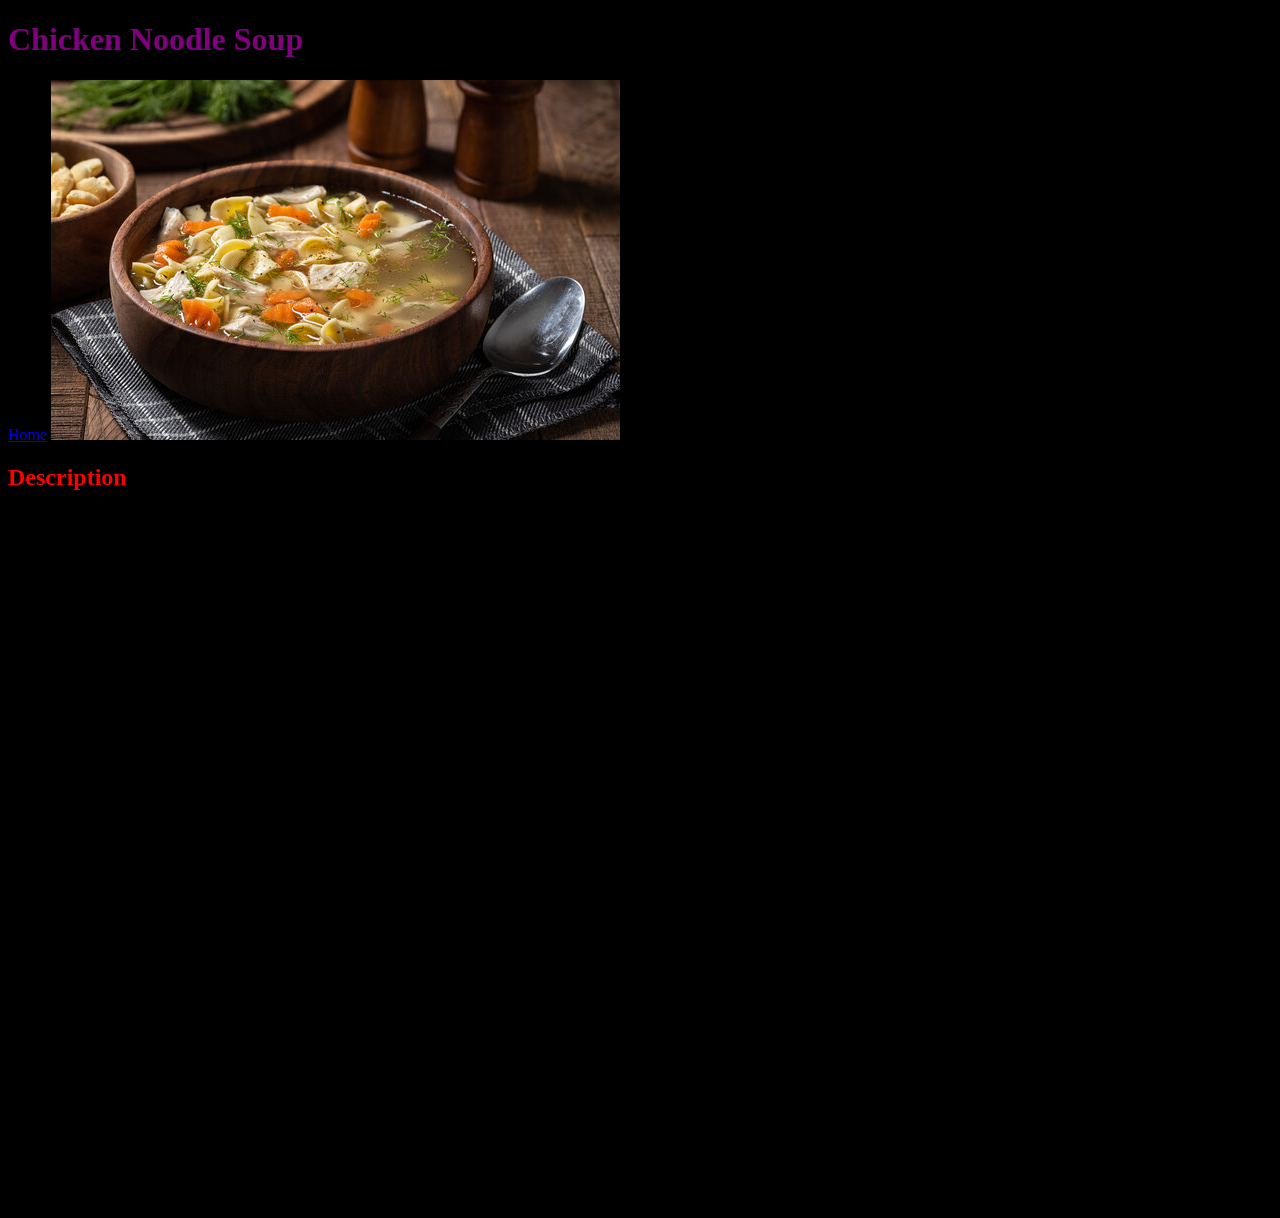
==== recipes/Chicken_Noodle_Soup.html @ a212b7c7 "Added description class declaration to all recipe pages updated description color to red" ====
<!DOCTYPE html>
<html lang="en">
    <head>
        <meta charset="UTF-8">
        <meta name="viewport" content="width=device-width, initial-scale=1.0">
        <link rel="stylesheet" href="../styles.css">
        <title>Chicken Noodle Soup</title>
    </head>
    <body>
        <h1 class="page_title">Chicken Noodle Soup</h1>
        <a href="../index.html">Home</a>
        <img src="../images/Chicken_Noodle_Soup.jpg" alt="Chicken Noodle Soup">

        <h2 class="description">Description</h2>
        <p>
            Chicken Noodle Soup is a hearty delicious meal. Great for cool winter 
            nights and for getting over a flu.
        </p>

        <h2>Ingredients</h2>
        <ul>
            <li>Pasta</li>
            <li>Olive Oil</li>
            <li>Chicken Breasts</li>
            <li>Salt</li>
            <li>Pepper</li>
            <li>Onion Powder</li>
            <li>Garlic Powder</li>
            <li>Mustard Powder</li>
            <li>Italian Seasoning</li>
            <li>Dill</li>
            <li>Parsely</li>
            <li>Onion</li>
            <li>Garlic</li>
            <li>Carrots</li>
            <Li>Celery</Li>
        </ul>

        <h2>Steps</h2>
        <ol>
            <li>Bring a pot of water to boil</li>
            <li>Add the pasta to the water</li>
            <li>Continiue to boil pasta until it is cooked to your likeness, 
                I prefer just a bit past al dente</li>
            <li>Add Olive Oil to a pre-heated pot</li>
            <li>While the oil heats up, dice the Onion, Celery, Garlic, 
                and Carrots and set aside</li>
            <li>Add the chicken breasts to the pot</li>
            <li>Season both sides of the chicken with Salt, Pepper, 
                Onion Powder, Garlic Powder, Mustard Powder, Italian Seasoning, 
                Dill, and Parsely</li>
            <li>Sear both sides of the chicken</li>
            <li>Remove the chicken from the pot and add the diced veggies</li>
            <li>Cover the pot and dice the chicken while the veggies cook</li>
            <li>Continue to cook the veggies until the onions turn golden brown</li>
            <li>Add the diced chicken to the pot</li>
            <li>Add the pasta to the pot</li>
            <li>Add the broth to the pot</li>
            <li>Season the soup with Salt, Pepper, Onion Powder, Garlic Powder, 
                Mustard Powder, Italian Seasoning, Dill, and Parsely</li>
        </ol>
    </body>
</html>
---- styles.css ----
body {
    background-color: black;
}

.page_title {
    color: purple;
}

.recipe_link {
    font-size: 32px;
    padding: 8px;
}

.description {
    color: red;
}
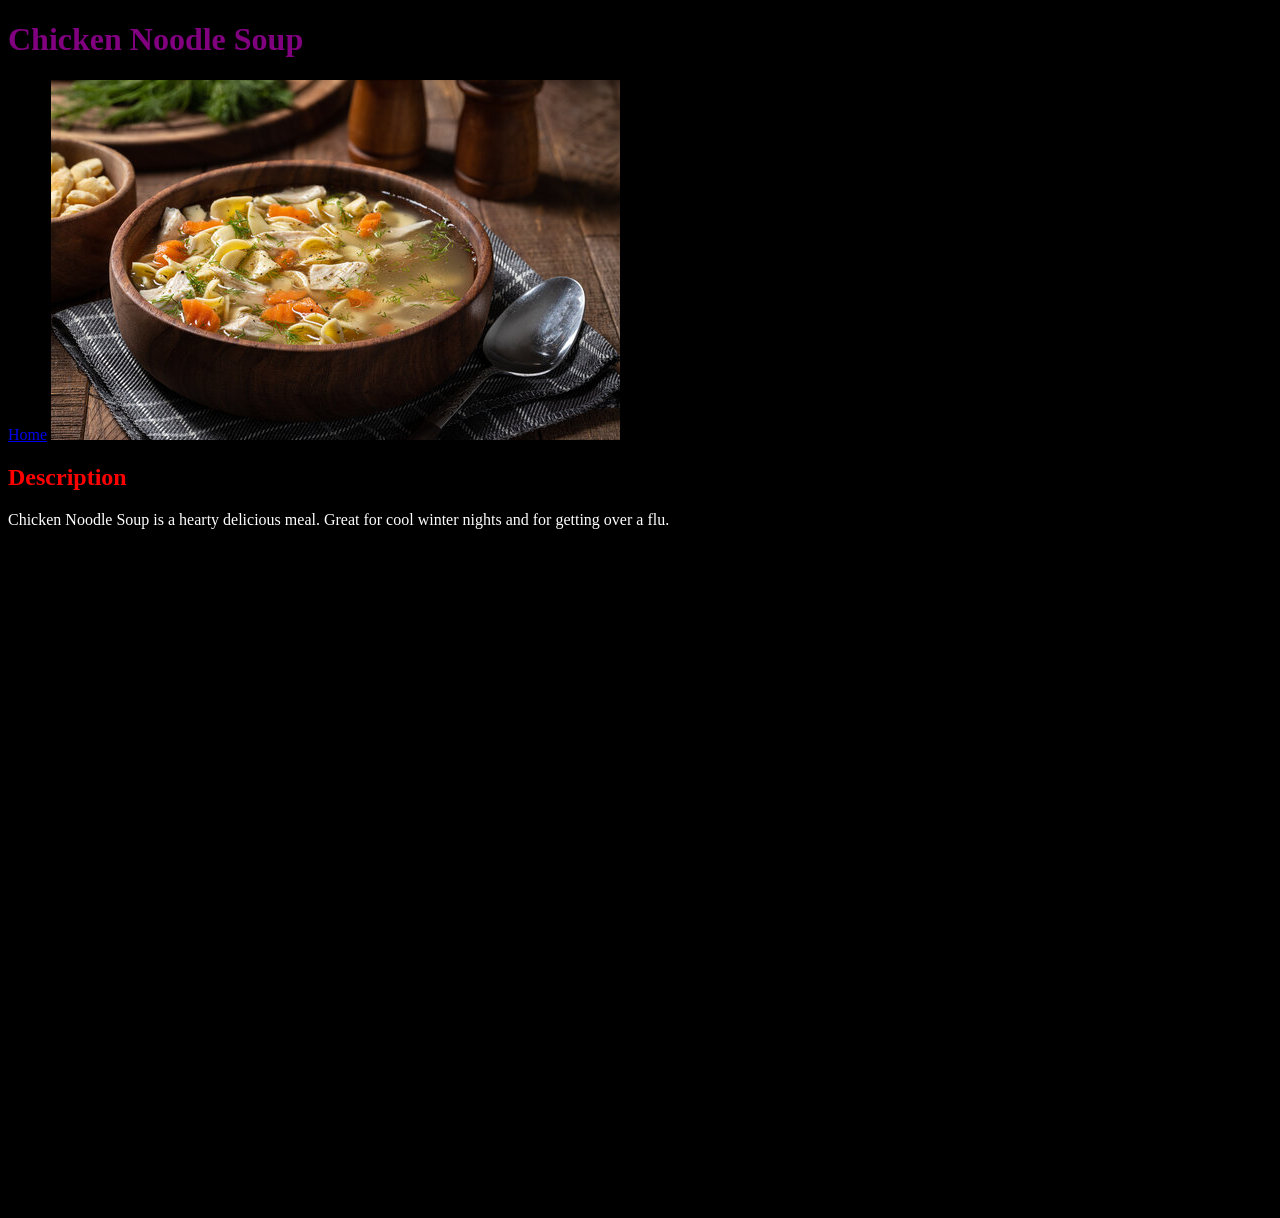
==== commit b7db3fbd: "Added text class declaration to all recipe pages Upated text color to white" ====
--- a/recipes/Chicken_Noodle_Soup.html
+++ b/recipes/Chicken_Noodle_Soup.html
@@ -12,7 +12,7 @@
         <img src="../images/Chicken_Noodle_Soup.jpg" alt="Chicken Noodle Soup">
 
         <h2 class="description">Description</h2>
-        <p>
+        <p class="text">
             Chicken Noodle Soup is a hearty delicious meal. Great for cool winter 
             nights and for getting over a flu.
         </p>
--- a/styles.css
+++ b/styles.css
@@ -13,4 +13,8 @@
 
 .description {
     color: red;
+}
+
+.text {
+    color: white;
 }
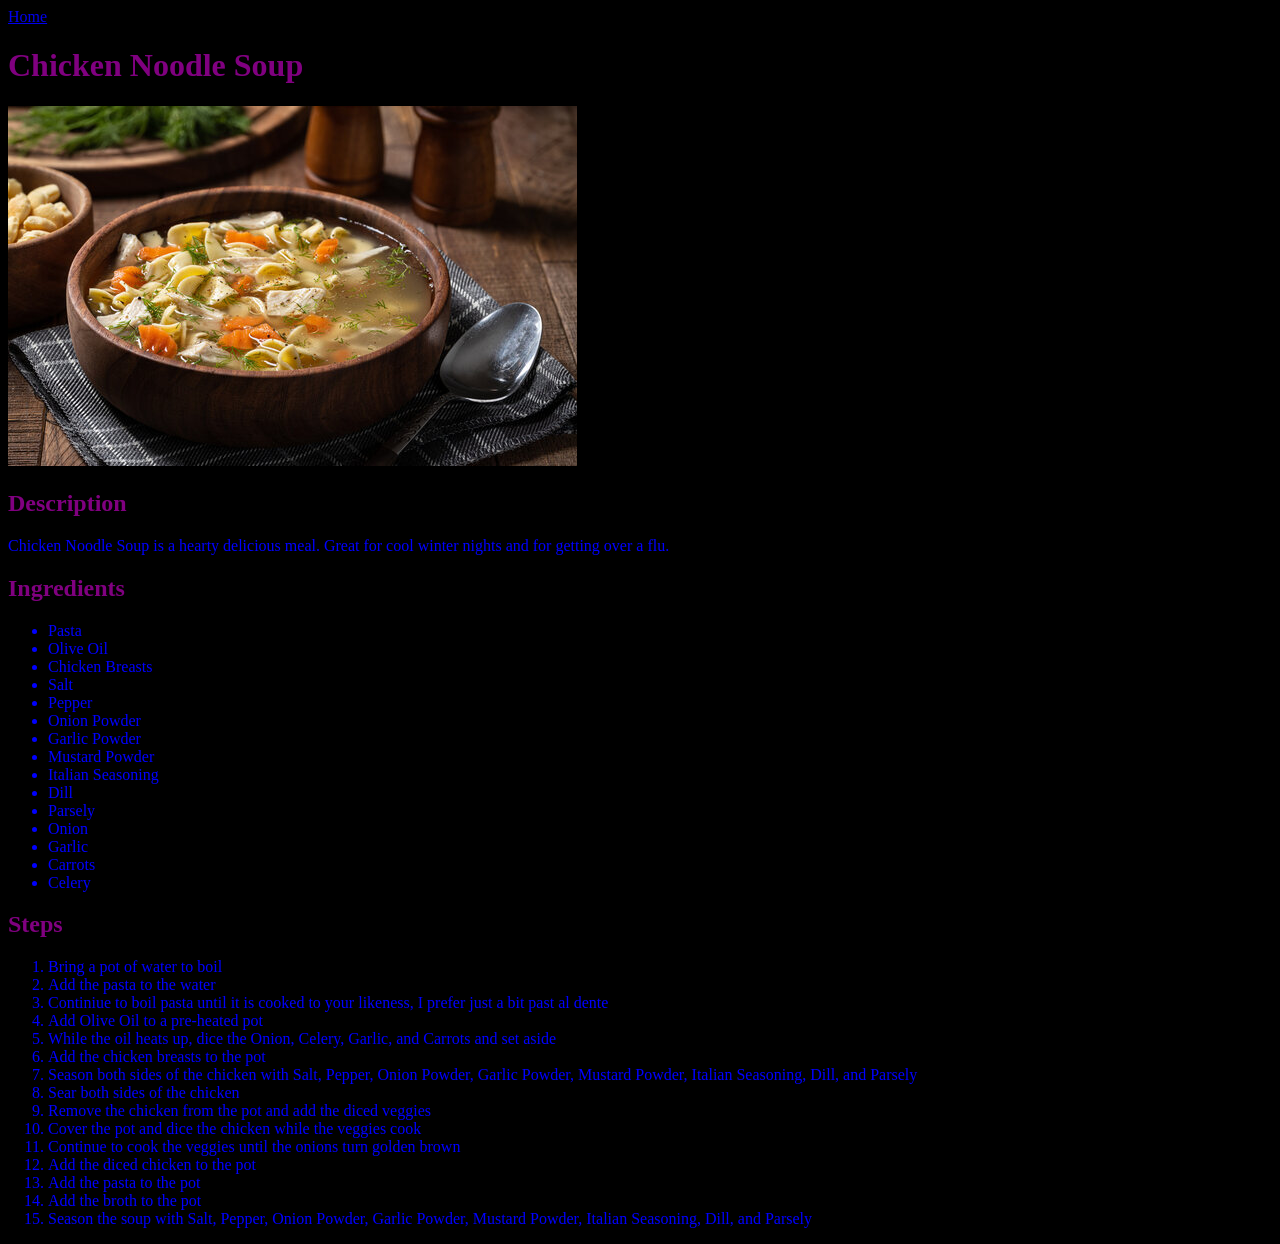
==== commit 44f7d01d: "Moved home link on all reicpe pages to the top left" ====
--- a/recipes/Chicken_Noodle_Soup.html
+++ b/recipes/Chicken_Noodle_Soup.html
@@ -7,8 +7,9 @@
         <title>Chicken Noodle Soup</title>
     </head>
     <body>
+        <a href="../index.html">Home</a>
         <h1 class="page_title">Chicken Noodle Soup</h1>
-        <a href="../index.html">Home</a>
+        
         <img src="../images/Chicken_Noodle_Soup.jpg" alt="Chicken Noodle Soup">
 
         <h2 class="description">Description</h2>
@@ -17,46 +18,46 @@
             nights and for getting over a flu.
         </p>
 
-        <h2>Ingredients</h2>
+        <h2 class="ingredients">Ingredients</h2>
         <ul>
-            <li>Pasta</li>
-            <li>Olive Oil</li>
-            <li>Chicken Breasts</li>
-            <li>Salt</li>
-            <li>Pepper</li>
-            <li>Onion Powder</li>
-            <li>Garlic Powder</li>
-            <li>Mustard Powder</li>
-            <li>Italian Seasoning</li>
-            <li>Dill</li>
-            <li>Parsely</li>
-            <li>Onion</li>
-            <li>Garlic</li>
-            <li>Carrots</li>
-            <Li>Celery</Li>
+            <li class="ingredient">Pasta</li>
+            <li class="ingredient">Olive Oil</li>
+            <li class="ingredient">Chicken Breasts</li>
+            <li class="ingredient">Salt</li>
+            <li class="ingredient">Pepper</li>
+            <li class="ingredient">Onion Powder</li>
+            <li class="ingredient">Garlic Powder</li>
+            <li class="ingredient">Mustard Powder</li>
+            <li class="ingredient">Italian Seasoning</li>
+            <li class="ingredient">Dill</li>
+            <li class="ingredient">Parsely</li>
+            <li class="ingredient">Onion</li>
+            <li class="ingredient">Garlic</li>
+            <li class="ingredient">Carrots</li>
+            <Li class="ingredient">Celery</Li>
         </ul>
 
-        <h2>Steps</h2>
+        <h2 class="steps">Steps</h2>
         <ol>
-            <li>Bring a pot of water to boil</li>
-            <li>Add the pasta to the water</li>
-            <li>Continiue to boil pasta until it is cooked to your likeness, 
+            <li class="step">Bring a pot of water to boil</li>
+            <li class="step">Add the pasta to the water</li>
+            <li class="step">Continiue to boil pasta until it is cooked to your likeness, 
                 I prefer just a bit past al dente</li>
-            <li>Add Olive Oil to a pre-heated pot</li>
-            <li>While the oil heats up, dice the Onion, Celery, Garlic, 
+            <li class="step">Add Olive Oil to a pre-heated pot</li>
+            <li class="step">While the oil heats up, dice the Onion, Celery, Garlic, 
                 and Carrots and set aside</li>
-            <li>Add the chicken breasts to the pot</li>
-            <li>Season both sides of the chicken with Salt, Pepper, 
+            <li class="step">Add the chicken breasts to the pot</li>
+            <li class="step">Season both sides of the chicken with Salt, Pepper, 
                 Onion Powder, Garlic Powder, Mustard Powder, Italian Seasoning, 
                 Dill, and Parsely</li>
-            <li>Sear both sides of the chicken</li>
-            <li>Remove the chicken from the pot and add the diced veggies</li>
-            <li>Cover the pot and dice the chicken while the veggies cook</li>
-            <li>Continue to cook the veggies until the onions turn golden brown</li>
-            <li>Add the diced chicken to the pot</li>
-            <li>Add the pasta to the pot</li>
-            <li>Add the broth to the pot</li>
-            <li>Season the soup with Salt, Pepper, Onion Powder, Garlic Powder, 
+            <li class="step">Sear both sides of the chicken</li>
+            <li class="step">Remove the chicken from the pot and add the diced veggies</li>
+            <li class="step">Cover the pot and dice the chicken while the veggies cook</li>
+            <li class="step">Continue to cook the veggies until the onions turn golden brown</li>
+            <li class="step">Add the diced chicken to the pot</li>
+            <li class="step">Add the pasta to the pot</li>
+            <li class="step">Add the broth to the pot</li>
+            <li class="step">Season the soup with Salt, Pepper, Onion Powder, Garlic Powder, 
                 Mustard Powder, Italian Seasoning, Dill, and Parsely</li>
         </ol>
     </body>
--- a/styles.css
+++ b/styles.css
@@ -11,10 +11,14 @@
     padding: 8px;
 }
 
-.description {
-    color: red;
+.description, .ingredients, .steps {
+    color: purple;
 }
 
 .text {
-    color: white;
+    color: blue;
+}
+
+.ingredient, .step {
+    color: blue;
 }
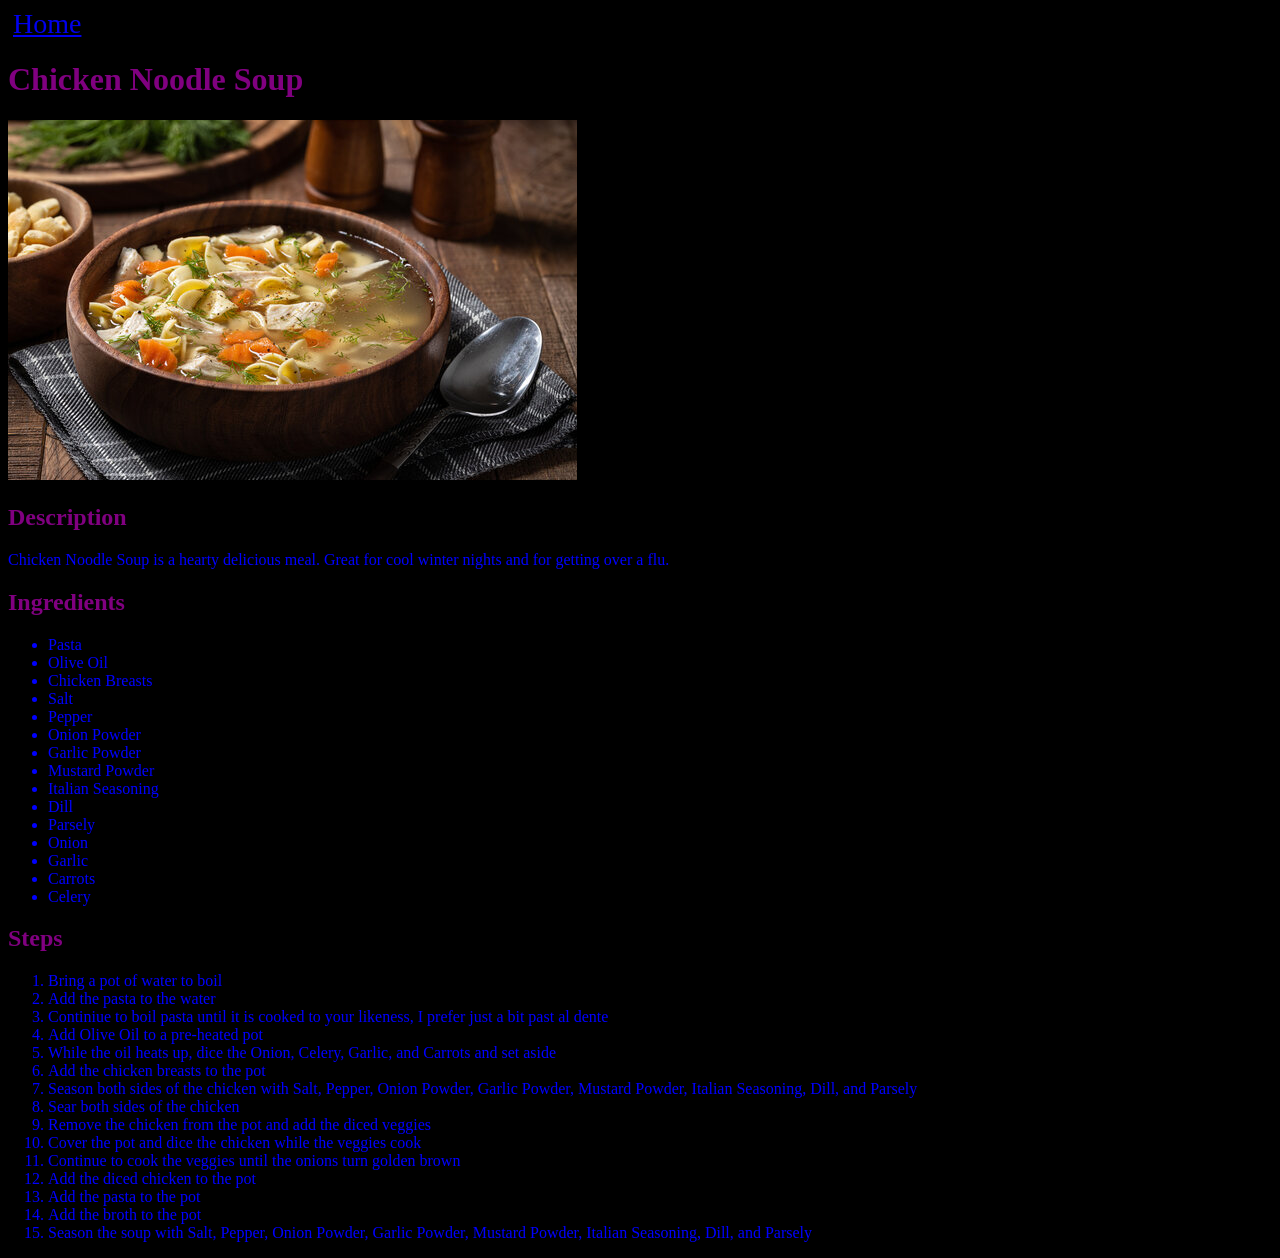
==== commit d1cb5c04: "Added home class tto all recipe pages updated home font size and padding" ====
--- a/recipes/Chicken_Noodle_Soup.html
+++ b/recipes/Chicken_Noodle_Soup.html
@@ -7,7 +7,7 @@
         <title>Chicken Noodle Soup</title>
     </head>
     <body>
-        <a href="../index.html">Home</a>
+        <a class="home" href="../index.html">Home</a>
         <h1 class="page_title">Chicken Noodle Soup</h1>
         
         <img src="../images/Chicken_Noodle_Soup.jpg" alt="Chicken Noodle Soup">
--- a/styles.css
+++ b/styles.css
@@ -1,5 +1,10 @@
 body {
     background-color: black;
+}
+
+.home {
+    font-size: 28px;
+    padding: 5px;
 }
 
 .page_title {
